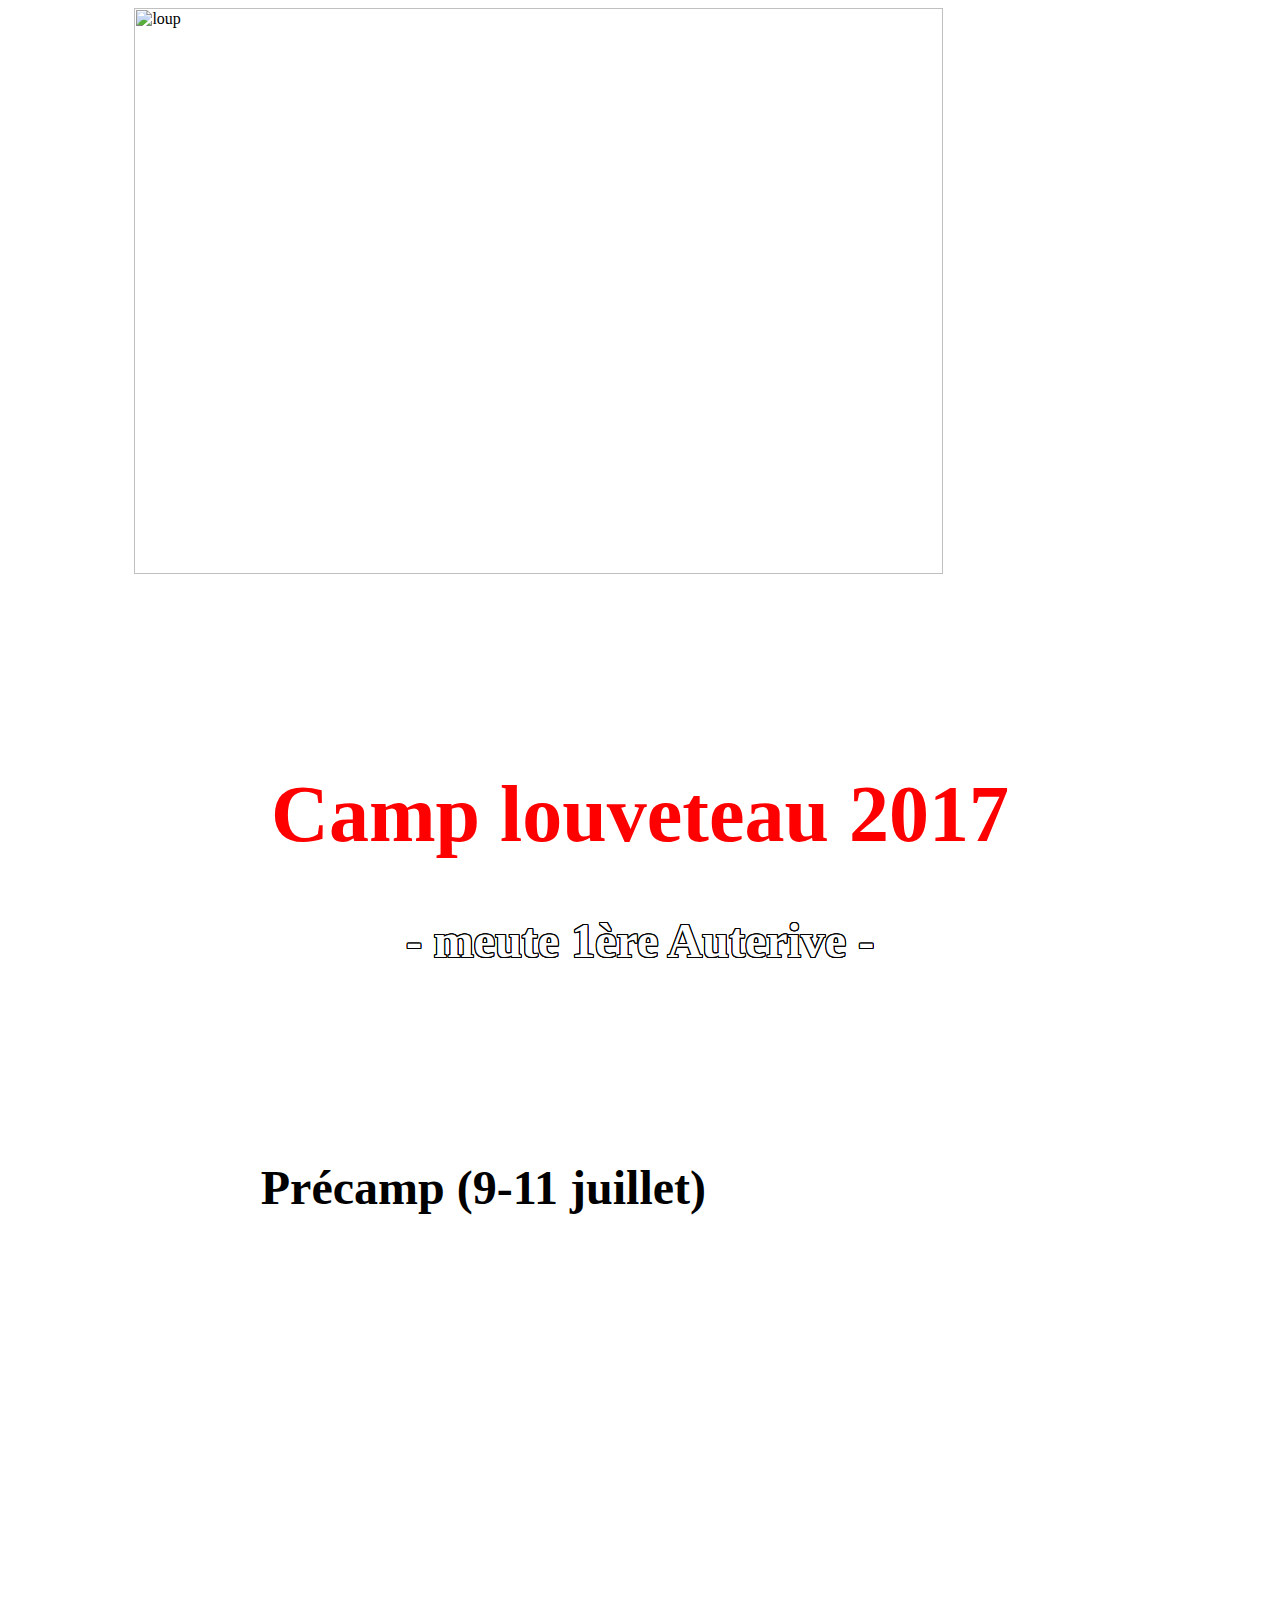
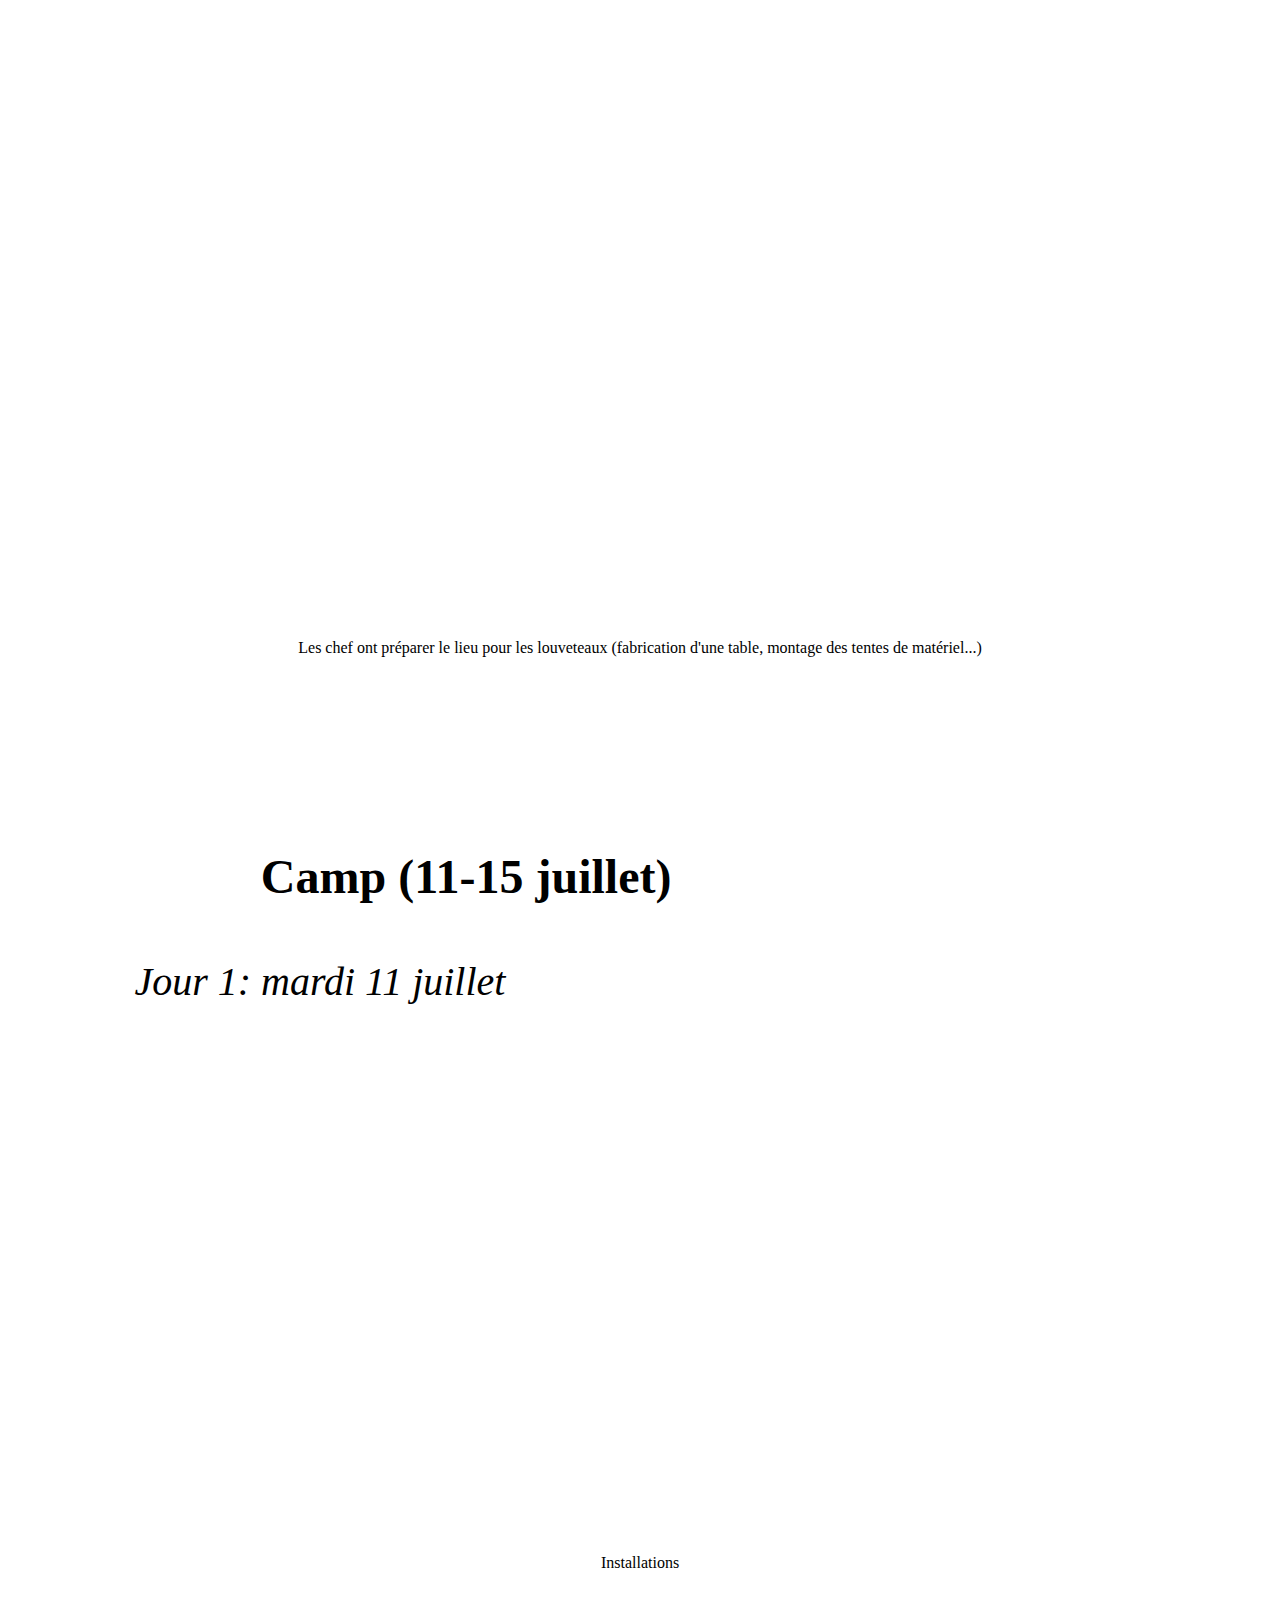
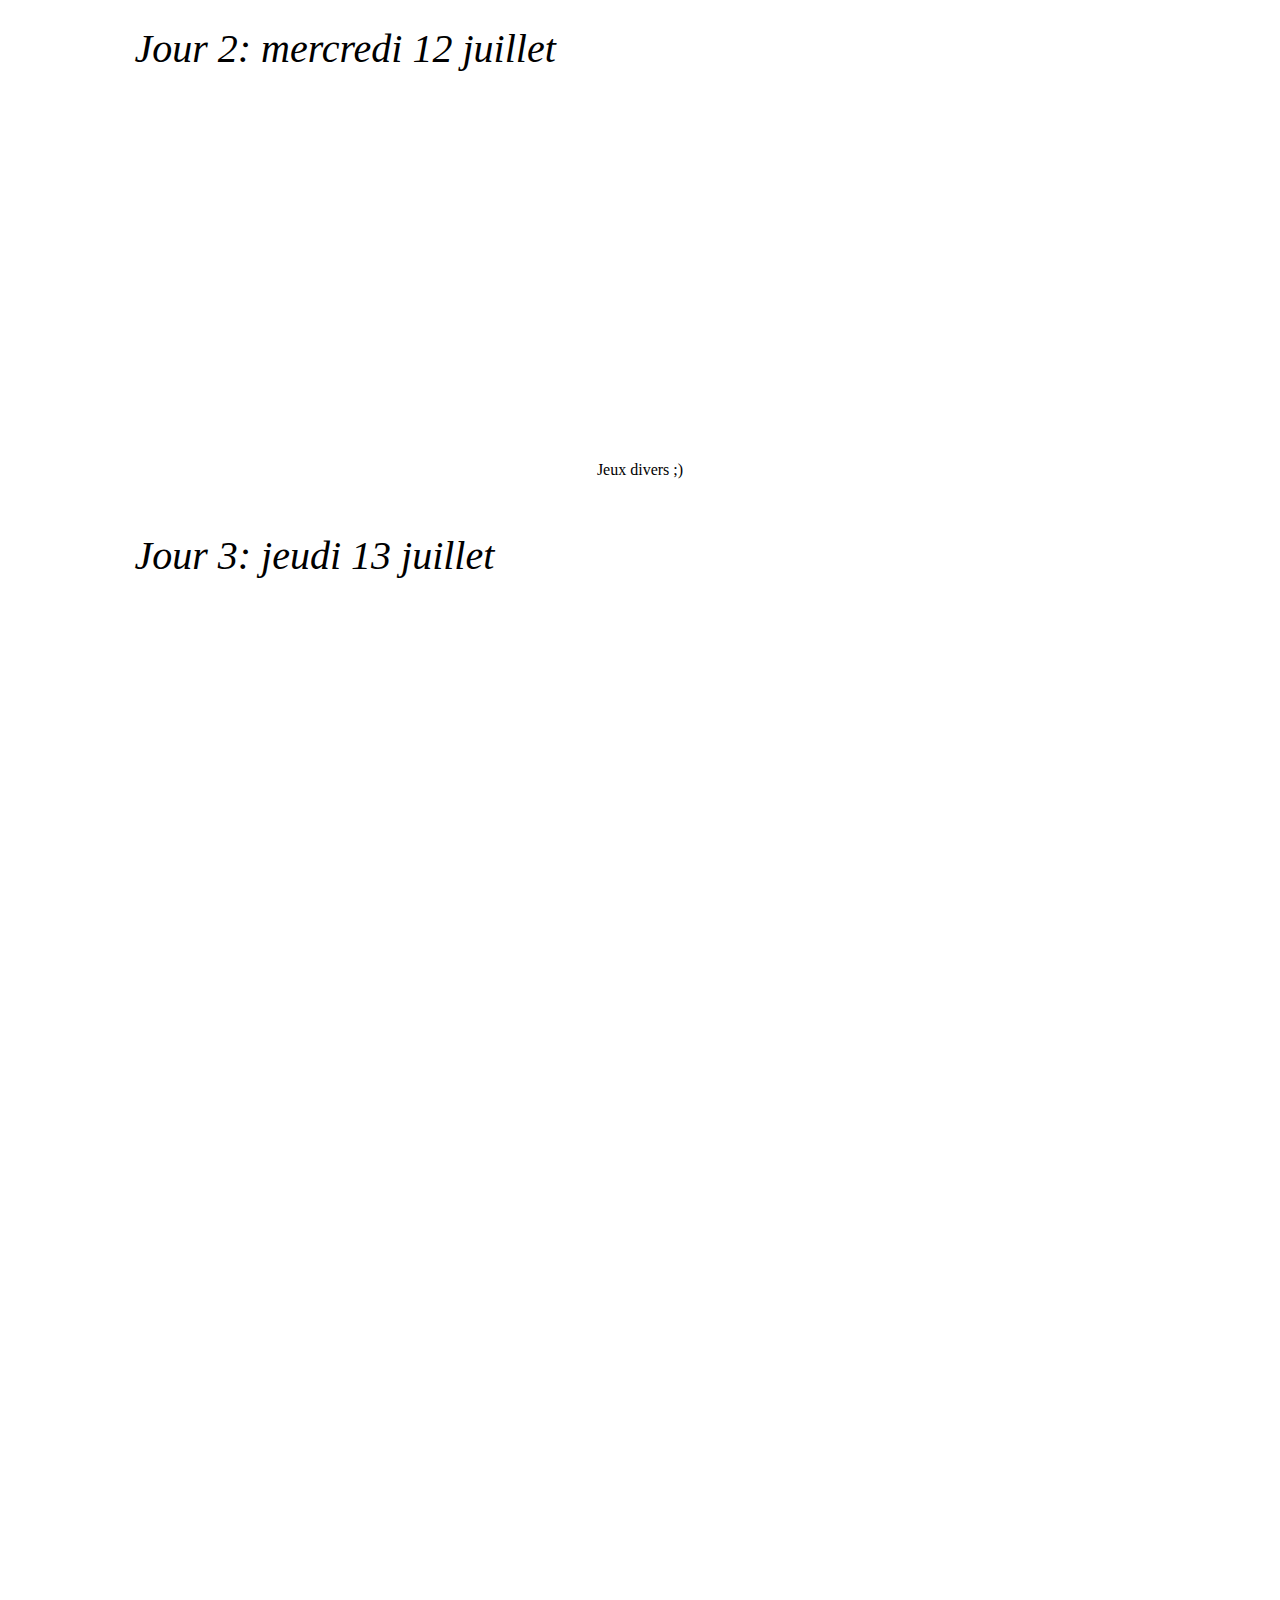
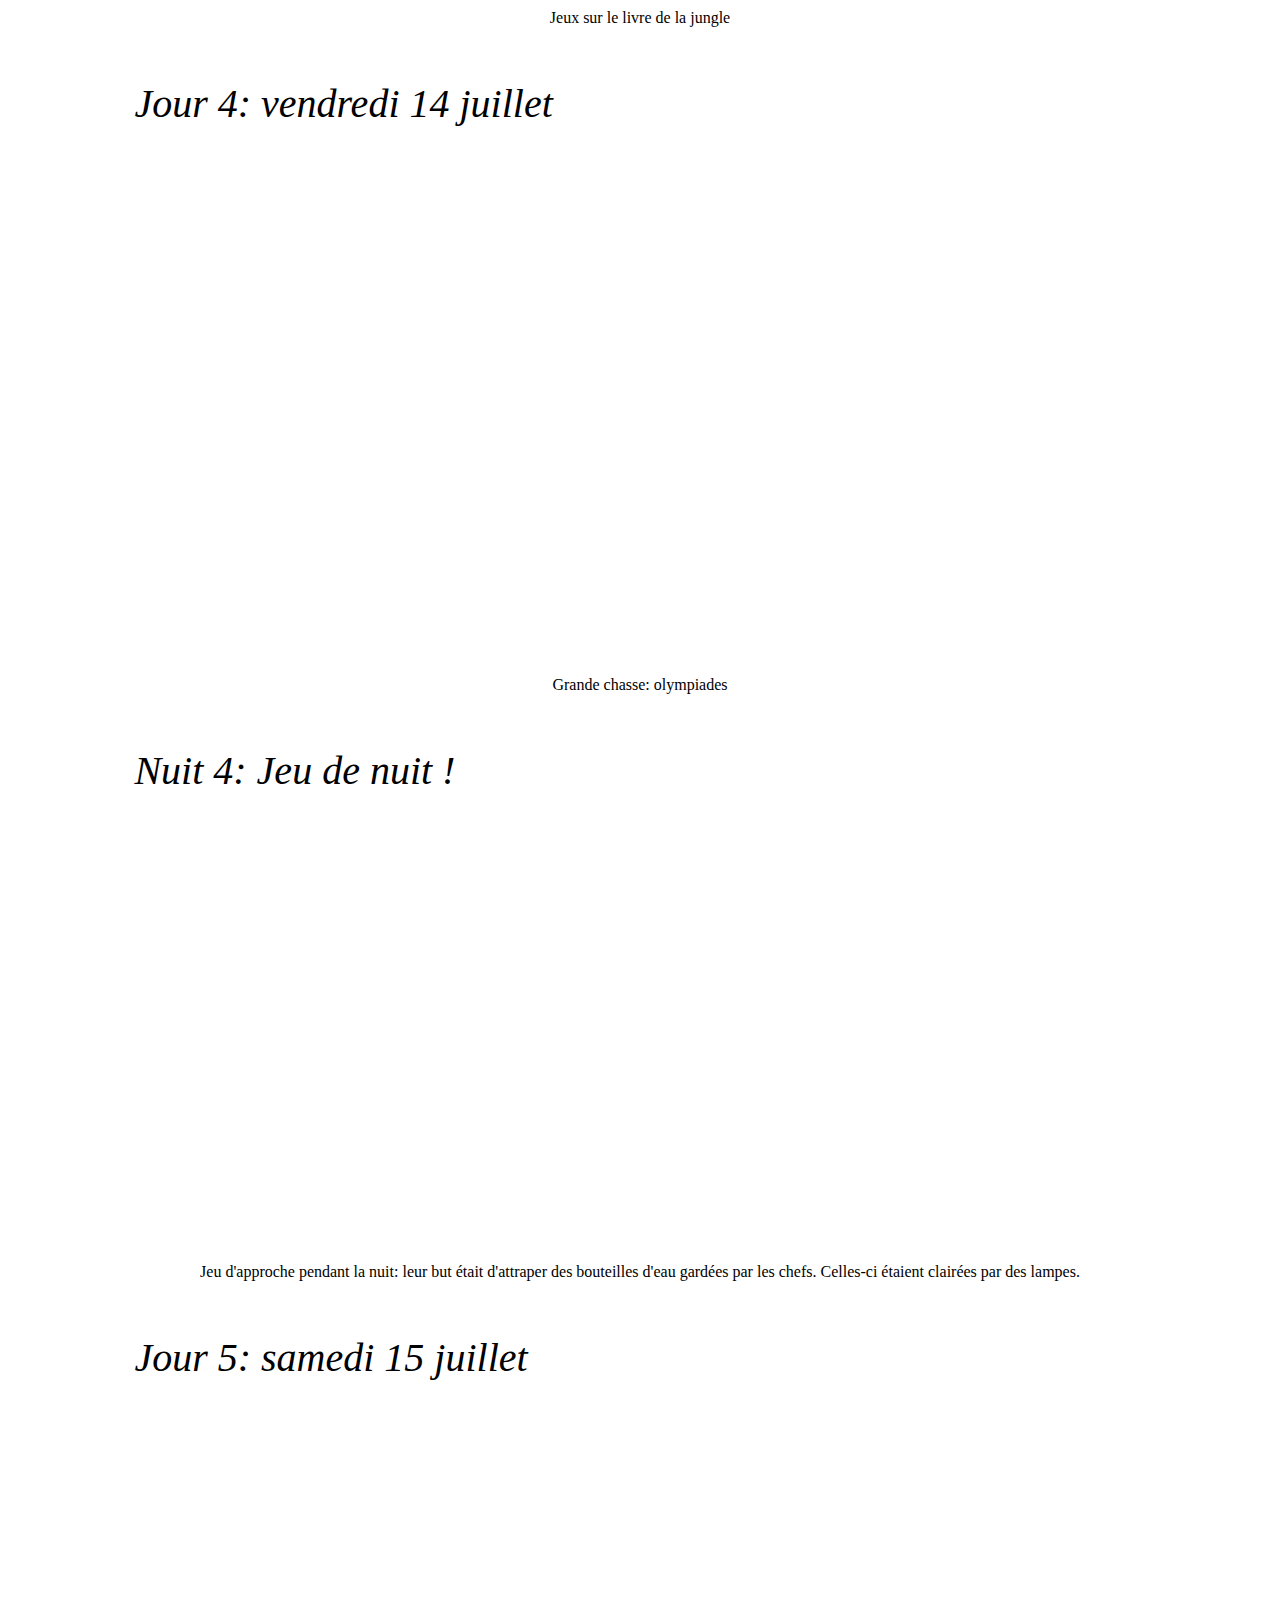
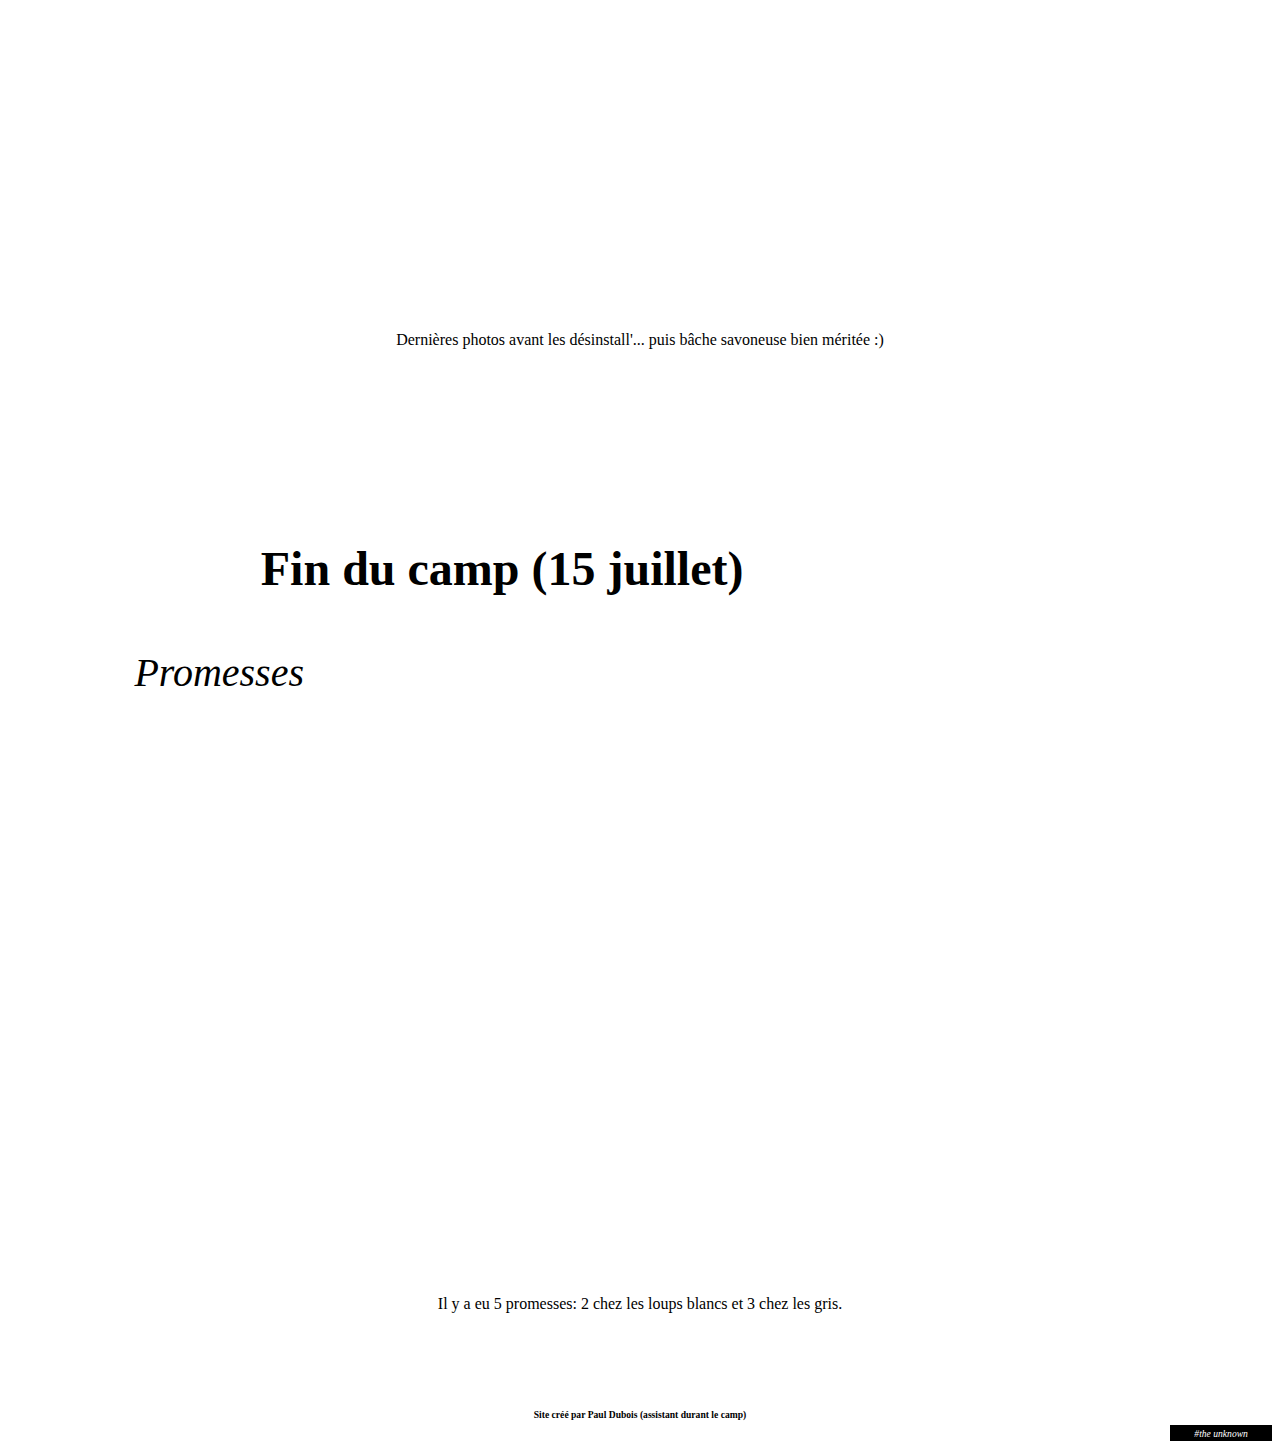
==== index.html @ f6046bd6 "Rename camp.html to index.html" ====
<html>
    <head>
        <meta charset="utf-8">
        <title>Camp louveteaux</title>
        <link rel="stylesheet" href="camp.css" />
        <link rel="icon" type="image/png" href="icone.png" />
    </head>
    <body>
        <img alt="loup" src="img_site/loup.jpg" id='loup'>
        <h1>Camp louveteau 2017</h1>
        <h2> - meute 1ère Auterive - </h2>
        
        <h3>Précamp (9-11 juillet)</h3>
        
        
        <div id='anim_precamp'></div>
        <video src="img_site/pre/2017_07_10_12_59_25.mp4" loop autoplay></video>
        <p>Les chef ont préparer le lieu pour les louveteaux (fabrication d'une table, montage des tentes de matériel...)</p>
        
        
        <h3>Camp (11-15 juillet)</h3>
        
        
        <h4>Jour 1: mardi 11 juillet</h4>
        <div id='anim_11'></div>
        <p>Installations</p>
        
        <h4>Jour 2: mercredi 12 juillet</h4>
        <div id='anim_12'></div>
        <p>Jeux divers ;)</p>

        
        <h4>Jour 3: jeudi 13 juillet</h4>
        <div id='anim_13'></div>
        <video src="img_site/13/2017_07_13_16_08_39.mp4" loop autoplay></video>
        <p>Jeux sur le livre de la jungle</p>
        
        <h4>Jour 4: vendredi 14 juillet</h4>
        <div id='anim_14'></div>
        <p>Grande chasse: olympiades</p>
        
        <h4>Nuit 4: Jeu de nuit !</h4>
        <div id='nuit'>
            <div id='anim_nuit0'></div>
            <div id='anim_nuit1'></div>
        </div>
        <p>Jeu d'approche pendant la nuit: leur but était d'attraper des bouteilles d'eau gardées par les chefs. Celles-ci étaient clairées par des lampes.</p>
        
        <h4>Jour 5: samedi 15 juillet</h4>
        <div id='anim_15'></div>
        <p>Dernières photos avant les désinstall'... puis bâche savoneuse bien méritée :)</p>
        
        
        <h3>Fin du camp (15 juillet)</h3>
        
        
        <h4>Promesses</h4>
        <div id='promesses_video'>
            <video src="img_site/promesse/2017_07_15_16_14_32.mp4" loop autoplay></video>
            <video src="img_site/promesse/2017_07_15_16_28_49.mp4" loop autoplay></video>
        </div>
        <p>Il y a eu 5 promesses: 2 chez les loups blancs et 3 chez les gris.</p>
        
        
        
        
        <div style="height:5em"></div>
        <div class='right'>
            <p id='signature'>Site créé par Paul Dubois (assistant durant le camp)</p>
        </div>
        <div class='right'>
            <p id='sign'>#the unknown</p>
        </div>
    </body>
</html>
---- camp.css ----
#loup{
    width: 80%;
}

img{
    display: block;
    margin-left: auto;
    margin-right: auto;
}

div{
    display: block;
    margin-left: auto;
    margin-right: auto;
    height: 60%;
    background-size: contain;
    background-repeat: no-repeat;
    background-position: center;
    transition-duration: 1s;
}
p{
    text-align: center;
}


h1{
    color: red;
    text-align: center;
    font-size: 5em;
}
h2{
    color: white;
    font-size: 3em;
    text-align: center;
    text-shadow: #000000 1px 1px, #000000 -1px 1px, #000000 -1px -1px, #000000 1px -1px, #000000 0px 1px, #000000 1px 0px, #000000 0px -1px, #000000 -1px 0px, #000000 0.5px 0.5px, #000000 -0.5px 0.5px, #000000 -0.5px -0.5px, #000000 0.5px -0.5px, #000000 0px 0.5px, #000000 0.5px 0px, #000000 0px -0.5px, #000000 -0.5px 0px, #000000 0.75px 0.75px, #000000 -0.75px 0.75px, #000000 -0.75px -0.75px, #000000 0.75px -0.75px, #000000 0px 0.75px, #000000 0.75px 0px, #000000 0px -0.75px, #000000 -0.75px 0px, #000000 0.25px 0.25px, #000000 -0.25px 0.25px, #000000 -0.25px -0.25px, #000000 0.25px -0.25px, #000000 0px 0.25px, #000000 0.25px 0px, #000000 0px -0.25px, #000000 -0.25px 0px;
}
h3{
    font-size: 3em;
    margin-top: 4em;
    margin-left: 20%
}
h4{
    font-size: 2.5em;
    margin-left: 10%;
    font-style: italic;
    font-weight: normal;
}









@keyframes animation_precamp {
    50% {
        background-image: url(img_site/pre/2017-07-09%2020.23.47.jpg)
    }
}
#anim_precamp{
    height: 30em;
    width: 40em;
    background-image: url(img_site/pre/2017-07-10%2015.26.35.jpg);
    animation: animation_precamp 10s infinite; 
}



@keyframes animation_11 {
    25% {
        background-image: url(img_site/11/2017-07-11%2013.14.07.jpg)
    }
    50% {
        background-image: url(img_site/11/2017-07-11%2014.29.04.jpg)
    }
    75% {
        background-image: url(img_site/11/2017-07-11%2014.30.07.jpg)
    }
}
#anim_11{
    height: 30em;
    width: 40em;
    background-image: url(img_site/11/2017-07-11%2014.30.33.jpg);
    animation: animation_11 20s infinite; 
}


@keyframes animation_12 {
    20% {
        background-image: url(img_site/12/20170712_142656.jpg)
    }
    40% {
        background-image: url(img_site/12/20170712_150024.jpg)
    }
    60% {
        background-image: url(img_site/12/20170712_151733.jpg)
    }
    80% {
        background-image: url(img_site/12/20170712_195012.jpg)
    }
    
}
#anim_12{
    height: 20em;
    width: 40em;
    background-image: url(img_site/12/20170712_142652.jpg);
    animation: animation_12 25s infinite; 
}


@keyframes animation_13 {
    33% {
        background-image: url(img_site/13/2017-07-13%2016.01.47.jpg)
    }
    66% {
        background-image: url(img_site/13/2017-07-13%2016.03.24.jpg)
    }
}
#anim_13{
    height: 30em;
    width: 40em;
    background-image: url(img_site/13/20170713_190306.jpg);
    animation: animation_13 15s infinite; 
}


@keyframes animation_14 {
    17% {
        background-image: url(img_site/14/20170714_095224.jpg)
    }
    34% {
        background-image: url(img_site/14/20170714_095238.jpg)
    }
    50% {
        background-image: url(img_site/14/20170714_143320.jpg)
    }
    66% {
        background-image: url(img_site/14/20170714_143351.jpg)
    }
    83% {
        background-image: url(img_site/14/20170714_150217.jpg)
    }
}
#anim_14{
    height: 30em;
    width: 40em;
    background-image: url(img_site/14/20170714_205234.jpg);
    animation: animation_14 30s infinite; 
}


#nuit{
    display: flex;
    align-content: space-between;
    width: 100%;
    height: 25em;
    
}

@keyframes animation_nuit0 {
    25% {
        background-image: url(img_site/nuit0/20170714_234136.jpg)
    }
    50% {
        background-image: url(img_site/nuit0/20170714_234146.jpg)
    }
    75% {
        background-image: url(img_site/nuit0/20170714_234211.jpg)
    }
}
#anim_nuit0{
    height: 25em;
    width: 13em;
    background-image: url(img_site/nuit0/20170714_234221.jpg);
    animation: animation_nuit0 20s infinite; 
}
@keyframes animation_nuit1 {
    11% {
        background-image: url(img_site/nuit1/20170714_232840.jpg)
    }
    22% {
        background-image: url(img_site/nuit1/20170714_232849.jpg)
    }
    33% {
        background-image: url(img_site/nuit1/20170714_232858.jpg)
    }
    44% {
        background-image: url(img_site/nuit1/20170714_232907.jpg)
    }
    55% {
        background-image: url(img_site/nuit1/20170714_232914.jpg)
    }
    66% {
        background-image: url(img_site/nuit1/20170714_232916.jpg)
    }
    77% {
        background-image: url(img_site/nuit1/20170714_232922.jpg)
    }
    88% {
        background-image: url(img_site/nuit1/20170714_232925.jpg)
    }
}
#anim_nuit1{
    height: 25em;
    width: 13em;
    background-image: url(img_site/nuit1/20170714_232929.jpg);
    animation: animation_nuit1 20s infinite; 
}


@keyframes animation_15 {
    33% {
        background-image: url(img_site/15/20170715_102706.jpg)
    }
    66% {
        background-image: url(img_site/15/20170715_102814.jpg)
    }
}
#anim_15{
    height: 30em;
    width: 40em;
    background-image: url(img_site/15/20170715_131039.jpg);
    animation: animation_15 15s infinite; 
}




video{
    display: block;
    height: 30em;
    width: 40em;
    margin: auto;
}




#promesses_video{
    display: flex;
    align-content: space-between;
}










.right{
    width: 100%;
    height: 1em;
    display: flex;
    flex-direction: row;
    justify-content: flex-end;
    
}
#signature{
    text-align: center;
    font-size: 0.6em;
    font-weight: bold;
    width: 100%;
    padding: 0;
    margin: 0;
}
#sign{
    color: white;
    background-color: black;
    text-align: center;
    font-style: italic;
    font-size: 0.6em;
    width: 10em;
    padding: 0.3em;
    margin: 0;
    
}
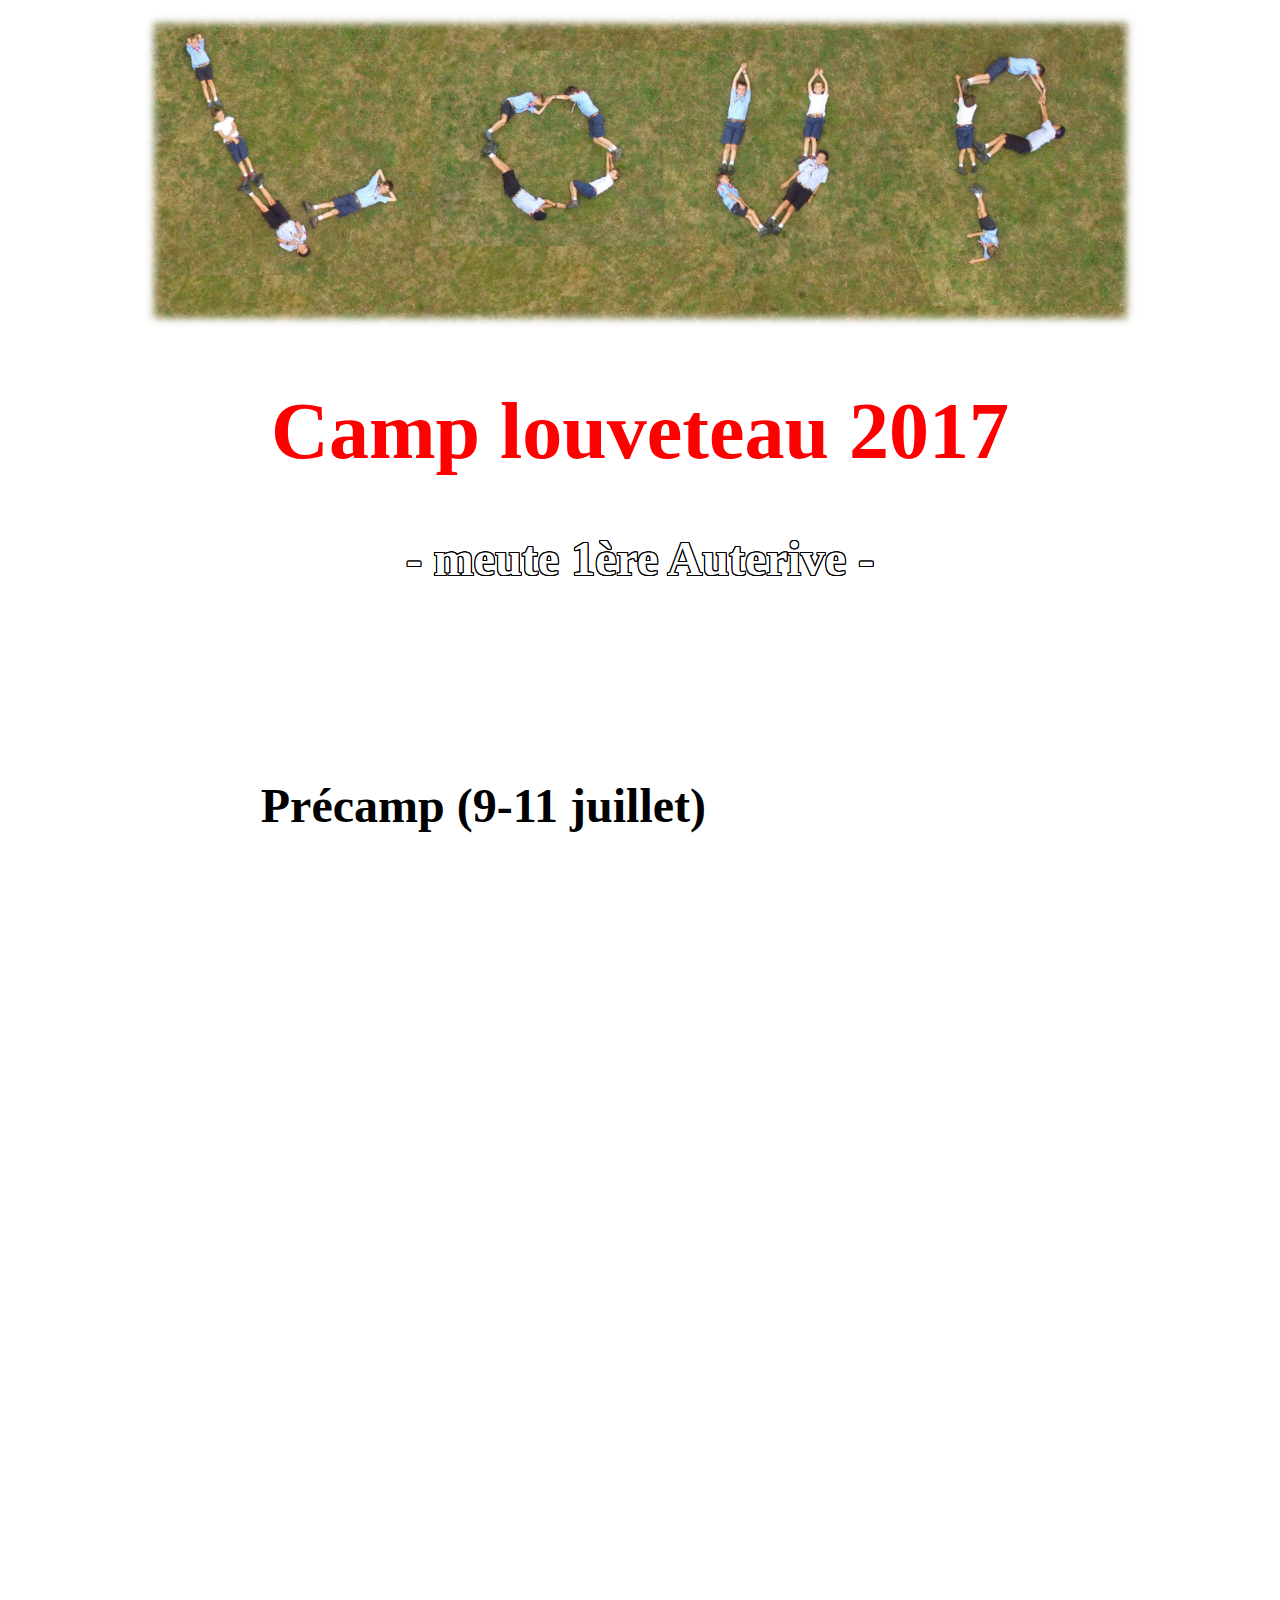
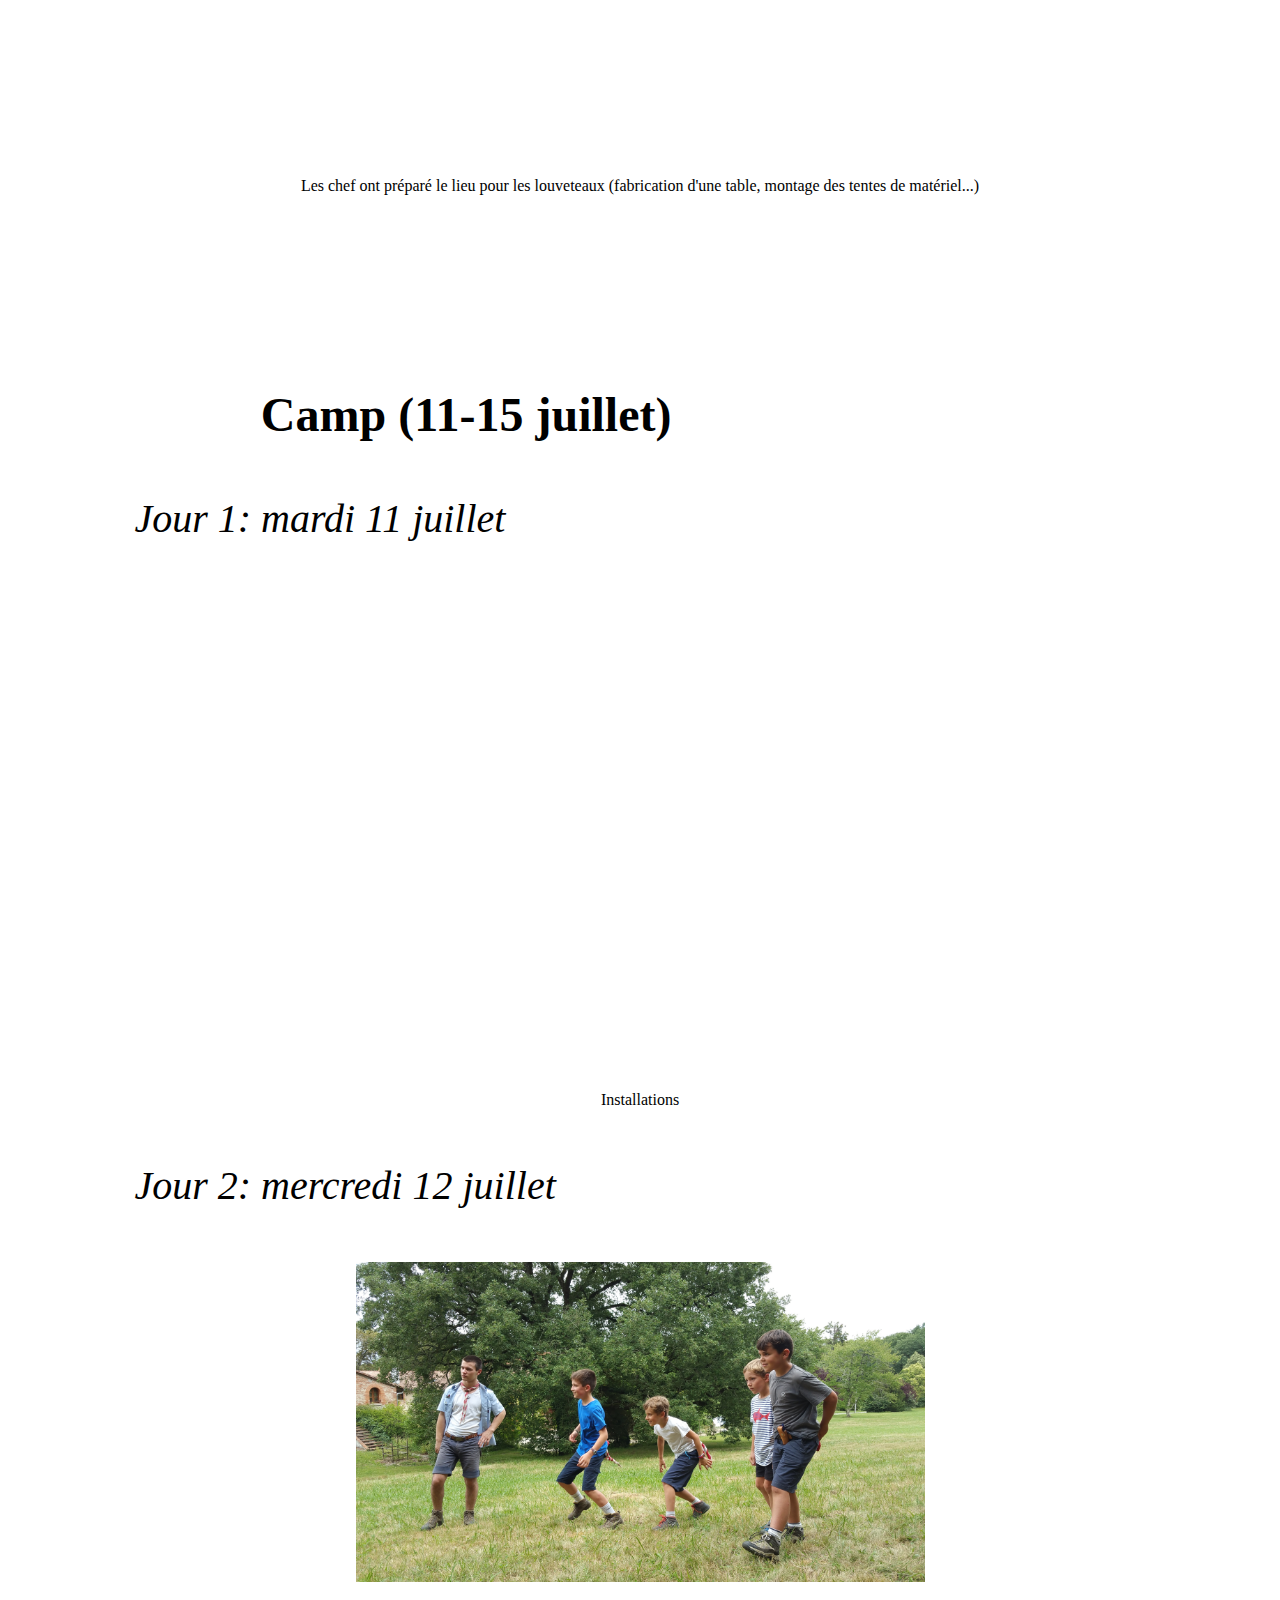
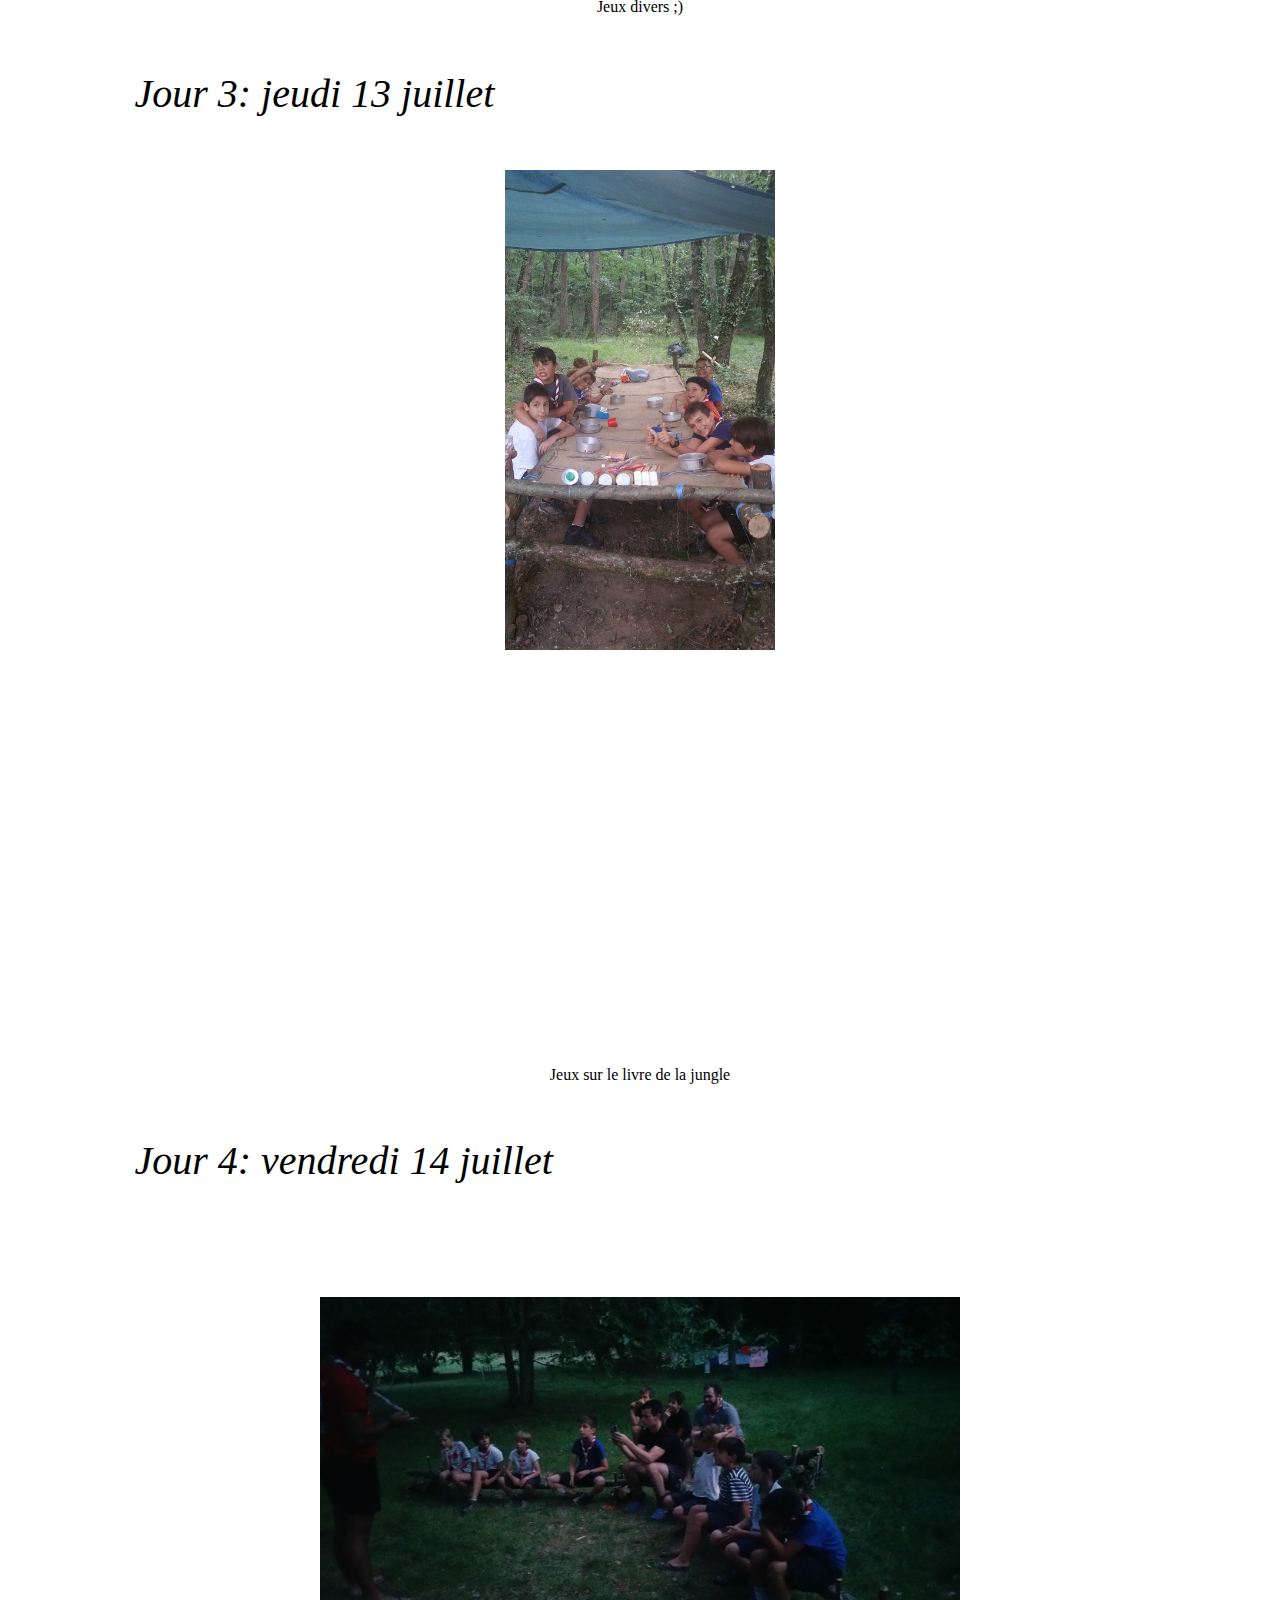
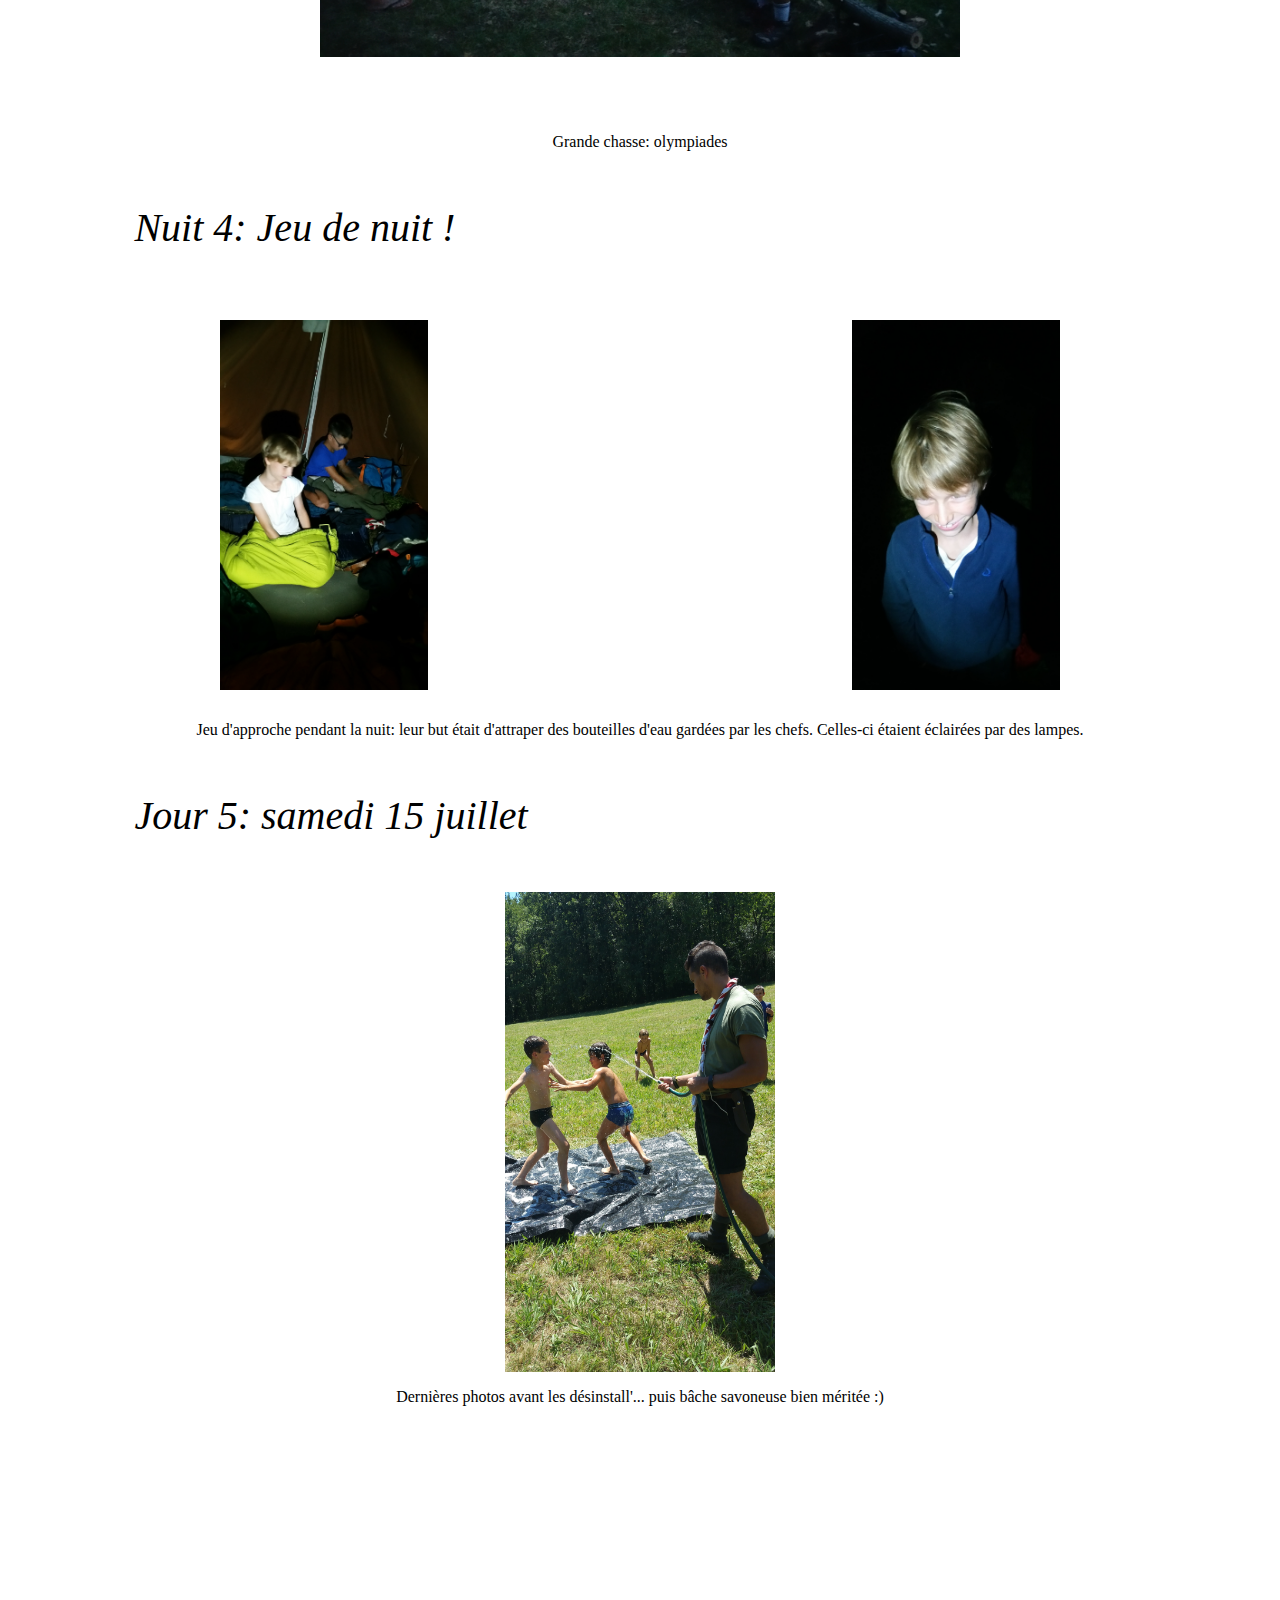
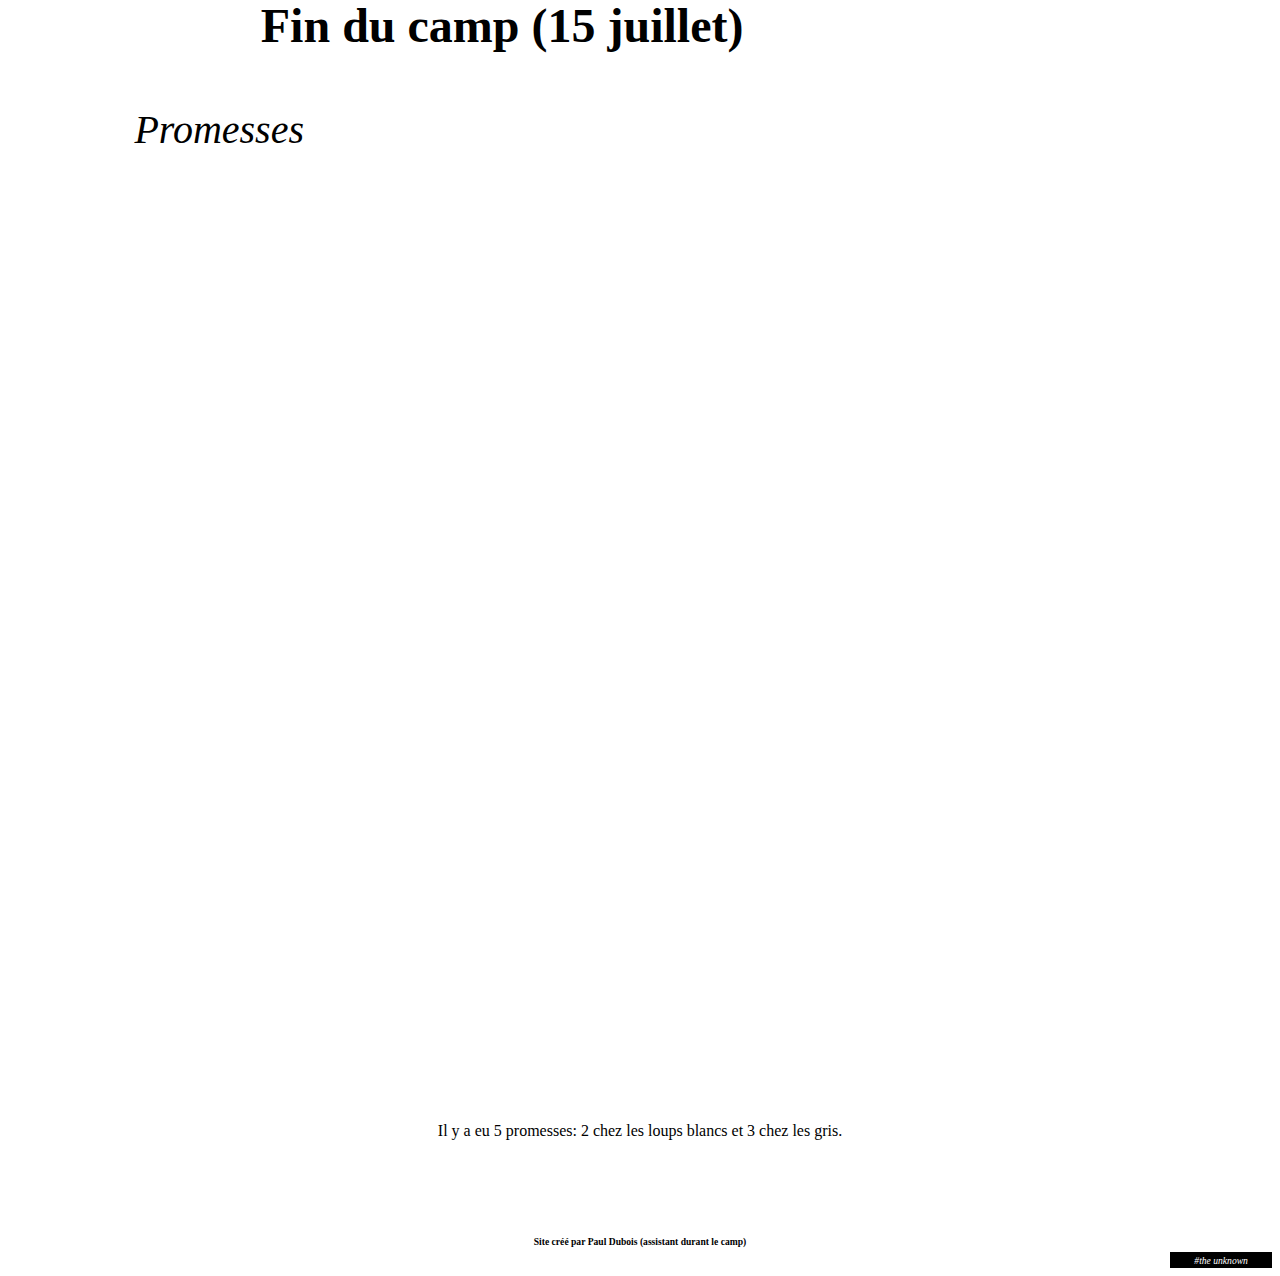
==== commit 36dbd318: "Correction de l'orthographe" ====
--- a/index.html
+++ b/index.html
@@ -15,7 +15,7 @@
         
         <div id='anim_precamp'></div>
         <video src="img_site/pre/2017_07_10_12_59_25.mp4" loop autoplay></video>
-        <p>Les chef ont préparer le lieu pour les louveteaux (fabrication d'une table, montage des tentes de matériel...)</p>
+        <p>Les chef ont préparé le lieu pour les louveteaux (fabrication d'une table, montage des tentes de matériel...)</p>
         
         
         <h3>Camp (11-15 juillet)</h3>
@@ -44,7 +44,7 @@
             <div id='anim_nuit0'></div>
             <div id='anim_nuit1'></div>
         </div>
-        <p>Jeu d'approche pendant la nuit: leur but était d'attraper des bouteilles d'eau gardées par les chefs. Celles-ci étaient clairées par des lampes.</p>
+        <p>Jeu d'approche pendant la nuit: leur but était d'attraper des bouteilles d'eau gardées par les chefs. Celles-ci étaient éclairées par des lampes.</p>
         
         <h4>Jour 5: samedi 15 juillet</h4>
         <div id='anim_15'></div>
--- a/camp.css
+++ b/camp.css
@@ -231,8 +231,8 @@
 
 video{
     display: block;
-    height: 30em;
-    width: 40em;
+    height: 400px;
+    width: 700px;
     margin: auto;
 }
 
@@ -240,8 +240,15 @@
 
 
 #promesses_video{
+    height: 420px;
     display: flex;
     align-content: space-between;
+}
+@media screen and (max-width: 1400px){
+    #promesses_video{
+        height: 900px;
+        flex-direction: column;
+    }
 }
 
 
